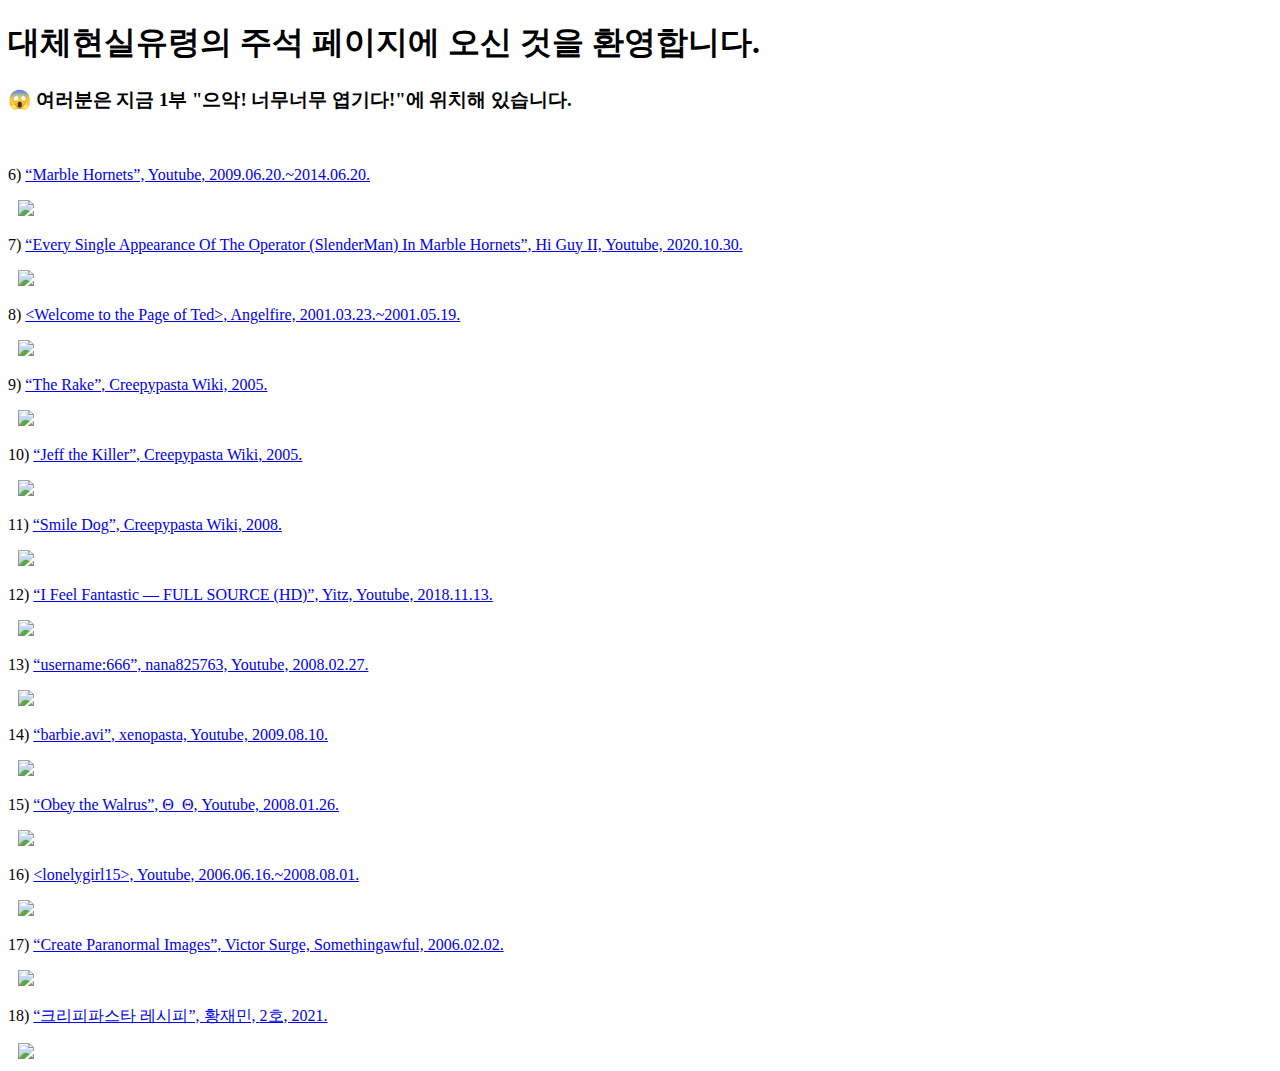
==== arg02.html @ 010c1af0 "Add files via upload" ====
<!DOCTYPE html>
<html lang="ko">
  <head>
    <meta charset="UTF-8">
    <title>대체현실유령: 2부 주석</title>
    <base target="_blank">
  </head>
  <body>
    <h1>대체현실유령의 주석 페이지에 오신 것을 환영합니다.</h1>
    <h3>😱 여러분은 지금 1부 "으악! 너무너무 엽기다!"에 위치해 있습니다.</h3><br>
    <p>6) <a href="https://www.youtube.com/user/MarbleHornets/featured">“Marble Hornets”, Youtube, 2009.06.20.~2014.06.20.</a></p>
      <img src="https://upload.wikimedia.org/wikipedia/en/f/fe/MarbleHornetsTitleLogo.jpg" style="width:300px; height:auto; align="top" hspace="10">
    <p>7) <a href="https://www.youtube.com/watch/?v=MmwqDGEBbs4">“Every Single Appearance Of The Operator (SlenderMan) In Marble Hornets”, Hi Guy II, Youtube, 2020.10.30.</a></p>
      <img src="https://hips.hearstapps.com/esq.h-cdn.co/assets/16/45/1478806865-slender-man.jpg" style="width:300px; height:auto; align="top" hspace="10">
    <p>8) <a href="https://www.angelfire.com/trek/caver/">&lt;Welcome to the Page of Ted&gt;, Angelfire, 2001.03.23.~2001.05.19.</a></p>
      <img src="https://www.angelfire.com/trek/caver/pictures/whipple.jpg" style="width:300px; height:auto; align="top" hspace="10">
    <p>9) <a href="https://creepypasta.fandom.com/wiki/The_Rake">“The Rake”, Creepypasta Wiki, 2005.</a></p>
      <img src="https://static.wikia.nocookie.net/creepypasta/images/0/04/The_Rake.jpg" style="width:300px; height:auto; align="top" hspace="10">
    <p>10) <a href="https://creepypastafiles.fandom.com/wiki/Jeff_the_Killer">“Jeff the Killer”, Creepypasta Wiki, 2005.</a></p>
      <img src="https://static.wikia.nocookie.net/creepypasta-files/images/5/56/JeffTheKiller%282%29.jpg" style="width:300px; height:auto; align="top" hspace="10">
    <p>11) <a href="https://creepypasta.fandom.com/wiki/Smile_Dog">“Smile Dog”, Creepypasta Wiki, 2008.</a></p>
      <img src="https://static.wikia.nocookie.net/creepypasta/images/1/1b/Smile.jpg" style="width:300px; height:auto; align="top" hspace="10">
    <p>12) <a href="https://www.youtube.com/watch?v=a6TdRD3moBk">“I Feel Fantastic — FULL SOURCE (HD)”, Yitz, Youtube, 2018.11.13.</a></p>
      <img src="https://i.kym-cdn.com/entries/icons/facebook/000/023/537/tara_image_thumbnail.jpg" style="width:300px; height:auto; align="top" hspace="10">
    <p>13) <a href="https://www.youtube.com/watch/?v=7iFXyLah2oQ">“username:666”, nana825763, Youtube, 2008.02.27.</a></p>
      <img src="https://i.ytimg.com/vi/7iFXyLah2oQ/hqdefault.jpg" style="width:300px; height:auto; align="top" hspace="10">
    <p>14) <a href="https://www.youtube.com/watch/?v=3gdnsVQ9ILE">“barbie.avi”, xenopasta, Youtube, 2009.08.10.</a></p>
      <img src="https://i.ytimg.com/vi/qfVM3yIT6Ks/hqdefault.jpg" style="width:300px; height:auto; align="top" hspace="10">
    <p>15) <a href="https://www.youtube.com/watch/?v=FHviwdECNjU">“Obey the Walrus”, Θ_Θ, Youtube, 2008.01.26.</a></p>
      <img src="https://i.ytimg.com/vi/FHviwdECNjU/mqdefault.jpg" style="width:300px; height:auto; align="top" hspace="10">
    <p>16) <a href="https://www.youtube.com/c/lonelygirl15">&lt;lonelygirl15&gt;, Youtube, 2006.06.16.~2008.08.01.</a></p>
      <img src="https://encrypted-tbn0.gstatic.com/images?q=tbn:ANd9GcT_Sd-jv0_xPZSH8VG1tNjFyQUi-xjLQM561sV6VpoLiEBMYsyqmiRxDJabpcYsbpEABKI&usqp=CAU" style="width:300px; height:auto; align="top" hspace="10">
    <p>17) <a href="https://forums.somethingawful.com/showthread.php?threadid=3150591&userid=0&perpage=40&pagenumber=3">“Create Paranormal Images”, Victor Surge, Somethingawful, 2006.02.02.</a></p>
      <img src="https://ichef.bbci.co.uk/news/640/mcs/media/images/75314000/jpg/_75314661_somethingawful_originalslender.jpg" style="width:300px; height:auto; align="top" hspace="10">
    <p>18) <a href="https://absofficial.us/2/index.html">“크리피파스타 레시피”, 황재민, <abs> 2호, 2021.</a></p>
      <img src="https://pbs.twimg.com/media/E-H7p8cWEAgQj96.jpg" style="width:300px; height:auto; align="top" hspace="10">
  </body>
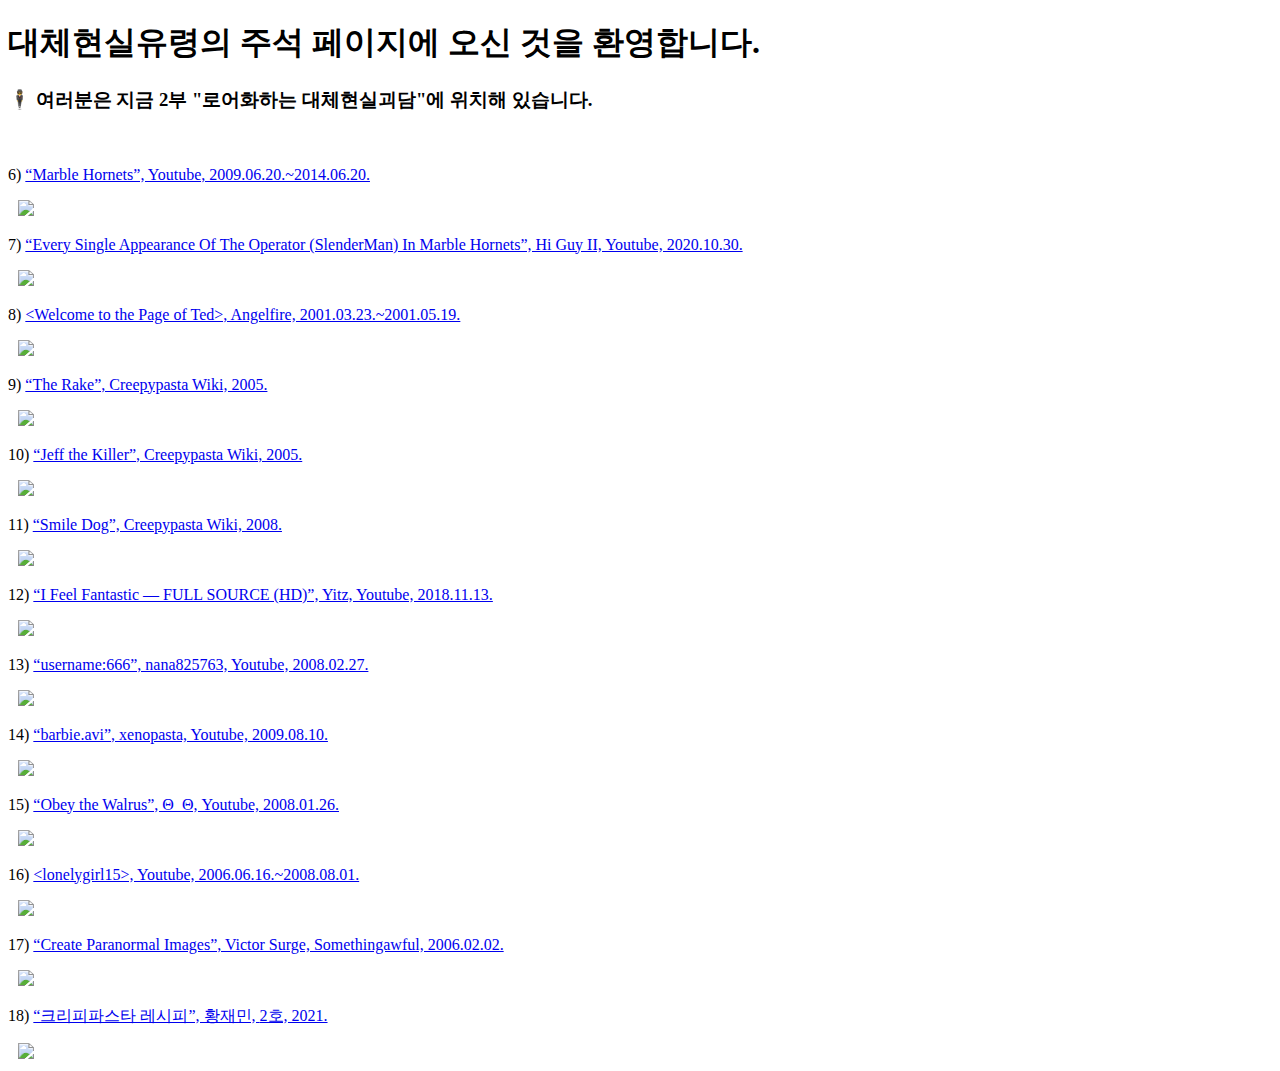
==== commit 9ff0d6e8: "Add files via upload" ====
--- a/arg02.html
+++ b/arg02.html
@@ -7,7 +7,7 @@
   </head>
   <body>
     <h1>대체현실유령의 주석 페이지에 오신 것을 환영합니다.</h1>
-    <h3>😱 여러분은 지금 1부 "으악! 너무너무 엽기다!"에 위치해 있습니다.</h3><br>
+    <h3>🕴️ 여러분은 지금 2부 "로어화하는 대체현실괴담"에 위치해 있습니다.</h3><br>
     <p>6) <a href="https://www.youtube.com/user/MarbleHornets/featured">“Marble Hornets”, Youtube, 2009.06.20.~2014.06.20.</a></p>
       <img src="https://upload.wikimedia.org/wikipedia/en/f/fe/MarbleHornetsTitleLogo.jpg" style="width:300px; height:auto; align="top" hspace="10">
     <p>7) <a href="https://www.youtube.com/watch/?v=MmwqDGEBbs4">“Every Single Appearance Of The Operator (SlenderMan) In Marble Hornets”, Hi Guy II, Youtube, 2020.10.30.</a></p>
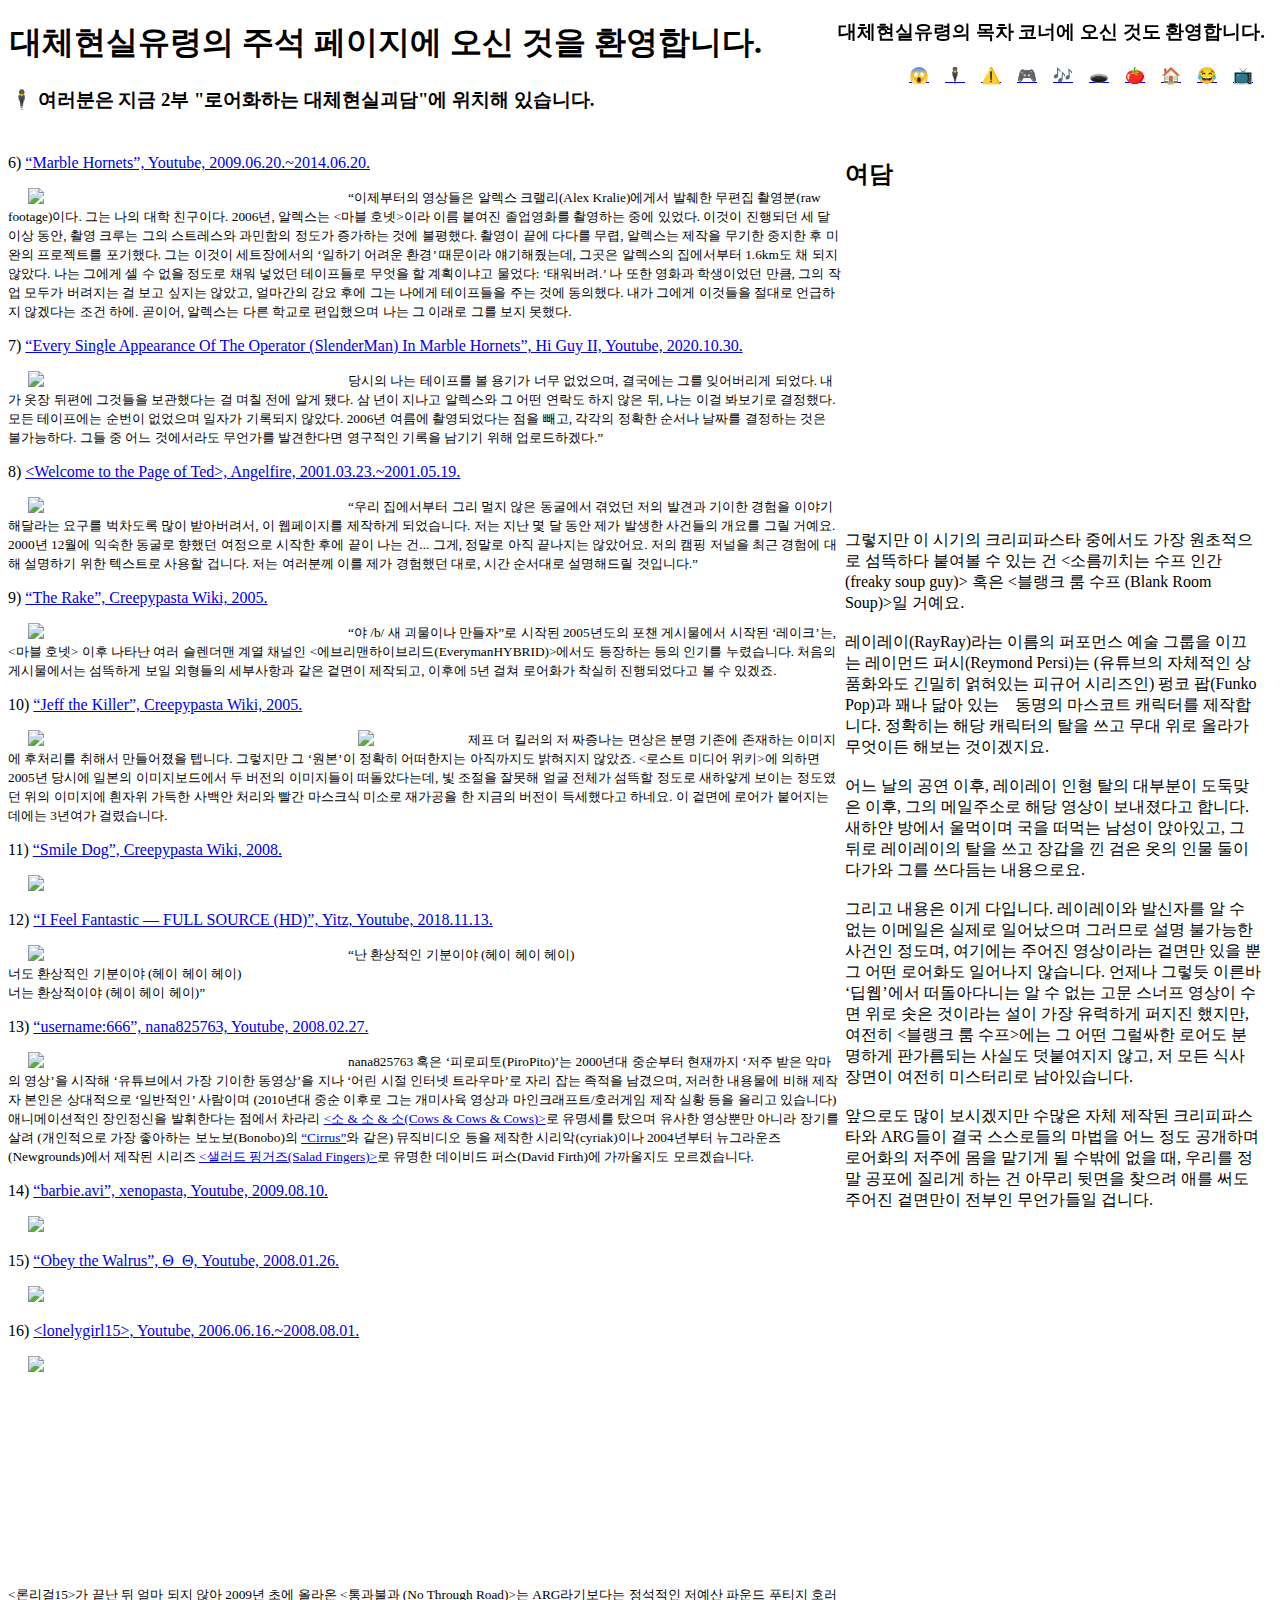
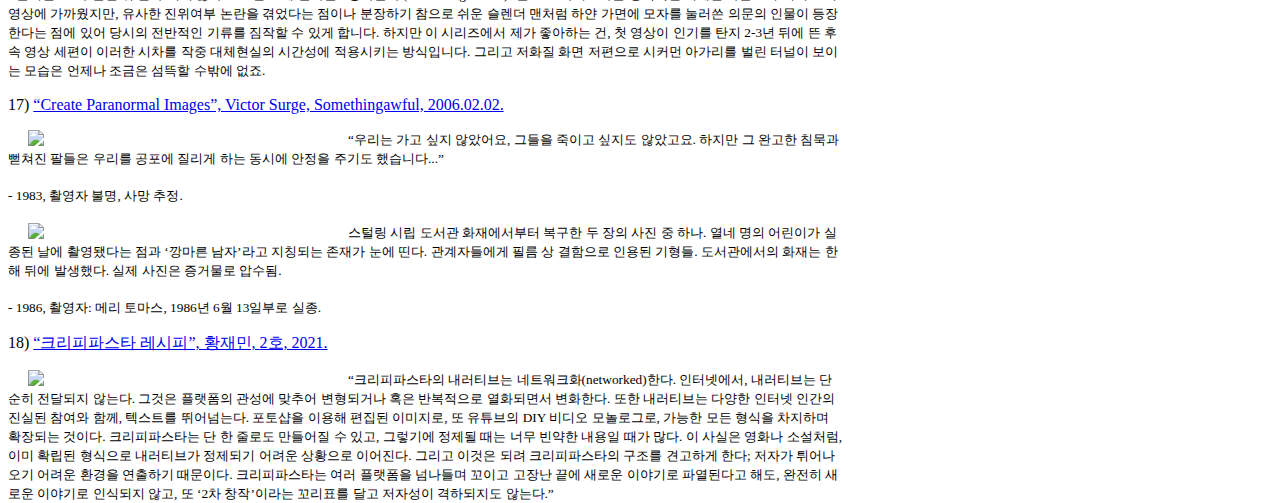
==== commit 8a743c1e: "Add files via upload" ====
--- a/arg02.html
+++ b/arg02.html
@@ -4,34 +4,84 @@
     <meta charset="UTF-8">
     <title>대체현실유령: 2부 주석</title>
     <base target="_blank">
+    <link rel="stylesheet" href="style.css">
   </head>
   <body>
+    <div class='header'>
     <h1>대체현실유령의 주석 페이지에 오신 것을 환영합니다.</h1>
-    <h3>🕴️ 여러분은 지금 2부 "로어화하는 대체현실괴담"에 위치해 있습니다.</h3><br>
+    <h3>🕴 여러분은 지금 2부 "로어화하는 대체현실괴담"에 위치해 있습니다.</h3>
+    </div>
+    <div class='index'>
+      <h3>대체현실유령의 목차 코너에 오신 것도 환영합니다.</h3>
+      <h4>
+        <a href="https://onezero42o.github.io/alternate-reality-ghost/arg01">😱</a>&nbsp;&nbsp;&nbsp;
+        <a href="https://onezero42o.github.io/alternate-reality-ghost/arg02">🕴</a>&nbsp;&nbsp;&nbsp;
+        <a href="https://onezero42o.github.io/alternate-reality-ghost/arg2+">⚠️</a>&nbsp;&nbsp;&nbsp;
+        <a href="https://onezero42o.github.io/alternate-reality-ghost/arg03">🎮</a>&nbsp;&nbsp;&nbsp;
+        <a href="https://onezero42o.github.io/alternate-reality-ghost/arg3+">🎶</a>&nbsp;&nbsp;&nbsp;
+        <a href="https://onezero42o.github.io/alternate-reality-ghost/arg04">🕳️</a>&nbsp;&nbsp;&nbsp;
+        <a href="https://onezero42o.github.io/alternate-reality-ghost/arg4+">🍅</a>&nbsp;&nbsp;&nbsp;
+        <a href="https://onezero42o.github.io/alternate-reality-ghost/arg05">🏠</a>&nbsp;&nbsp;&nbsp;
+        <a href="https://onezero42o.github.io/alternate-reality-ghost/arg5+">😂</a>&nbsp;&nbsp;&nbsp;
+        <a href="https://onezero42o.github.io/alternate-reality-ghost/arg06">📺</a>&nbsp;&nbsp;&nbsp;
+      </h4>
+    </div>
+    <div class='left'>
     <p>6) <a href="https://www.youtube.com/user/MarbleHornets/featured">“Marble Hornets”, Youtube, 2009.06.20.~2014.06.20.</a></p>
-      <img src="https://upload.wikimedia.org/wikipedia/en/f/fe/MarbleHornetsTitleLogo.jpg" style="width:300px; height:auto; align="top" hspace="10">
+      <img src="https://upload.wikimedia.org/wikipedia/en/f/fe/MarbleHornetsTitleLogo.jpg"  style="width:300px; height:auto; align="top" hspace="20" class="text"></img>
+      <small>“이제부터의 영상들은 알렉스 크랠리(Alex Kralie)에게서 발췌한 무편집 촬영분(raw footage)이다. 그는 나의 대학 친구이다. 2006년, 알렉스는 &lt;마블 호넷&gt;이라 이름 붙여진 졸업영화를 촬영하는 중에 있었다. 이것이 진행되던 세 달 이상 동안, 촬영 크루는 그의 스트레스와 과민함의 정도가 증가하는 것에 불평했다. 촬영이 끝에 다다를 무렵, 알렉스는 제작을 무기한 중지한 후 미완의 프로젝트를 포기했다. 그는 이것이 세트장에서의 ‘일하기 어려운 환경’ 때문이라 얘기해줬는데, 그곳은 알렉스의 집에서부터 1.6km도 채 되지 않았다. 나는 그에게 셀 수 없을 정도로 채워 넣었던 테이프들로 무엇을 할 계획이냐고 물었다: ‘태워버려.’ 나 또한 영화과 학생이었던 만큼, 그의 작업 모두가 버려지는 걸 보고 싶지는 않았고, 얼마간의 강요 후에 그는 나에게 테이프들을 주는 것에 동의했다. 내가 그에게 이것들을 절대로 언급하지 않겠다는 조건 하에. 곧이어, 알렉스는 다른 학교로 편입했으며 나는 그 이래로 그를 보지 못했다.</small>
+      <div style="clear:both"></div>
     <p>7) <a href="https://www.youtube.com/watch/?v=MmwqDGEBbs4">“Every Single Appearance Of The Operator (SlenderMan) In Marble Hornets”, Hi Guy II, Youtube, 2020.10.30.</a></p>
-      <img src="https://hips.hearstapps.com/esq.h-cdn.co/assets/16/45/1478806865-slender-man.jpg" style="width:300px; height:auto; align="top" hspace="10">
+      <img src="https://hips.hearstapps.com/esq.h-cdn.co/assets/16/45/1478806865-slender-man.jpg" style="width:300px; height:auto; align="top" hspace="20" class="text"></img>
+      <small>당시의 나는 테이프를 볼 용기가 너무 없었으며, 결국에는 그를 잊어버리게 되었다. 내가 옷장 뒤편에 그것들을 보관했다는 걸 며칠 전에 알게 됐다. 삼 년이 지나고 알렉스와 그 어떤 연락도 하지 않은 뒤, 나는 이걸 봐보기로 결정했다. 모든 테이프에는 순번이 없었으며 일자가 기록되지 않았다. 2006년 여름에 촬영되었다는 점을 빼고, 각각의 정확한 순서나 날짜를 결정하는 것은 불가능하다. 그들 중 어느 것에서라도 무언가를 발견한다면 영구적인 기록을 남기기 위해 업로드하겠다.”</small>
+      <div style="clear:both"></div>
     <p>8) <a href="https://www.angelfire.com/trek/caver/">&lt;Welcome to the Page of Ted&gt;, Angelfire, 2001.03.23.~2001.05.19.</a></p>
-      <img src="https://www.angelfire.com/trek/caver/pictures/whipple.jpg" style="width:300px; height:auto; align="top" hspace="10">
+      <img src="https://www.angelfire.com/trek/caver/pictures/whipple.jpg" style="width:300px; height:auto; align="top" hspace="20" class="text"></img>
+      <small>“우리 집에서부터 그리 멀지 않은 동굴에서 겪었던 저의 발견과 기이한 경험을 이야기해달라는 요구를 벅차도록 많이 받아버려서, 이 웹페이지를 제작하게 되었습니다. 저는 지난 몇 달 동안 제가 발생한 사건들의 개요를 그릴 거예요. 2000년 12월에 익숙한 동굴로 향했던 여정으로 시작한 후에 끝이 나는 건... 그게, 정말로 아직 끝나지는 않았어요. 저의 캠핑 저널을 최근 경험에 대해 설명하기 위한 텍스트로 사용할 겁니다. 저는 여러분께 이를 제가 경험했던 대로, 시간 순서대로 설명해드릴 것입니다.”</small>
+      <div style="clear:both"></div>
     <p>9) <a href="https://creepypasta.fandom.com/wiki/The_Rake">“The Rake”, Creepypasta Wiki, 2005.</a></p>
-      <img src="https://static.wikia.nocookie.net/creepypasta/images/0/04/The_Rake.jpg" style="width:300px; height:auto; align="top" hspace="10">
+      <img src="https://static.wikia.nocookie.net/creepypasta/images/0/04/The_Rake.jpg" style="width:300px; height:auto; align="top" hspace="20" class="text"></img>
+      <small>“야 /b/ 새 괴물이나 만들자”로 시작된 2005년도의 포챈 게시물에서 시작된 ‘레이크’는, &lt;마블 호넷&gt; 이후 나타난 여러 슬렌더맨 계열 채널인 &lt;에브리맨하이브리드(EverymanHYBRID)&gt;에서도 등장하는 등의 인기를 누렸습니다. 처음의 게시물에서는 섬뜩하게 보일 외형들의 세부사항과 같은 겉면이 제작되고, 이후에 5년 걸쳐 로어화가 착실히 진행되었다고 볼 수 있겠죠.</small>
+      <div style="clear:both"></div>
     <p>10) <a href="https://creepypastafiles.fandom.com/wiki/Jeff_the_Killer">“Jeff the Killer”, Creepypasta Wiki, 2005.</a></p>
-      <img src="https://static.wikia.nocookie.net/creepypasta-files/images/5/56/JeffTheKiller%282%29.jpg" style="width:300px; height:auto; align="top" hspace="10">
+      <img src="https://static.wikia.nocookie.net/creepypasta-files/images/5/56/JeffTheKiller%282%29.jpg" style="width:300px; height:auto; align="top" hspace="20" class="text"></img>
+      <img src="https://lostmediawiki.com/images/thumb/9/92/2005090823_1156960870.jpg/526px-2005090823_1156960870.jpg" style="width:100px; height:auto; align="top" hspace="10" class="text"></img>
+      <small>제프 더 킬러의 저 짜증나는 면상은 분명 기존에 존재하는 이미지에 후처리를 취해서 만들어졌을 텝니다. 그렇지만 그 ‘원본’이 정확히 어떠한지는 아직까지도 밝혀지지 않았죠. &lt;로스트 미디어 위키&gt;에 의하면 2005년 당시에 일본의 이미지보드에서 두 버전의 이미지들이 떠돌았다는데, 빛 조절을 잘못해 얼굴 전체가 섬뜩할 정도로 새하얗게 보이는 정도였던 위의 이미지에 흰자위 가득한 사백안 처리와 빨간 마스크식 미소로 재가공을 한 지금의 버전이 득세했다고 하네요. 이 겉면에 로어가 붙어지는 데에는 3년여가 걸렸습니다.</small>
+      <div style="clear:both"></div>
     <p>11) <a href="https://creepypasta.fandom.com/wiki/Smile_Dog">“Smile Dog”, Creepypasta Wiki, 2008.</a></p>
-      <img src="https://static.wikia.nocookie.net/creepypasta/images/1/1b/Smile.jpg" style="width:300px; height:auto; align="top" hspace="10">
+      <img src="https://static.wikia.nocookie.net/creepypasta/images/1/1b/Smile.jpg" style="width:300px; height:auto; align="top" hspace="20"></img>
     <p>12) <a href="https://www.youtube.com/watch?v=a6TdRD3moBk">“I Feel Fantastic — FULL SOURCE (HD)”, Yitz, Youtube, 2018.11.13.</a></p>
-      <img src="https://i.kym-cdn.com/entries/icons/facebook/000/023/537/tara_image_thumbnail.jpg" style="width:300px; height:auto; align="top" hspace="10">
+      <img src="https://i.kym-cdn.com/entries/icons/facebook/000/023/537/tara_image_thumbnail.jpg" style="width:300px; height:auto; align="top" hspace="20" class="text"></img>
+      <small>“난 환상적인 기분이야 (헤이 헤이 헤이)<br>너도 환상적인 기분이야 (헤이 헤이 헤이)<br>너는 환상적이야 (헤이 헤이 헤이)” </small>
+      <div style="clear:both"></div>
     <p>13) <a href="https://www.youtube.com/watch/?v=7iFXyLah2oQ">“username:666”, nana825763, Youtube, 2008.02.27.</a></p>
-      <img src="https://i.ytimg.com/vi/7iFXyLah2oQ/hqdefault.jpg" style="width:300px; height:auto; align="top" hspace="10">
+      <img src="https://i.ytimg.com/vi/7iFXyLah2oQ/hqdefault.jpg" style="width:300px; height:auto; align="top" hspace="20" class="text"></img>
+      <small>nana825763 혹은 ‘피로피토(PiroPito)’는 2000년대 중순부터 현재까지 ‘저주 받은 악마의 영상’을 시작해 ‘유튜브에서 가장 기이한 동영상’을 지나 ‘어린 시절 인터넷 트라우마’로 자리 잡는 족적을 남겼으며, 저러한 내용물에 비해 제작자 본인은 상대적으로 ‘일반적인’ 사람이며 (2010년대 중순 이후로 그는 개미사육 영상과 마인크래프트/호러게임 제작 실황 등을 올리고 있습니다) 애니메이션적인 장인정신을 발휘한다는 점에서 차라리 <a href="https://www.youtube.com/watch?v=FavUpD_IjVY">&lt;소 & 소 & 소(Cows & Cows & Cows)&gt;</a>로 유명세를 탔으며 유사한 영상뿐만 아니라 장기를 살려 (개인적으로 가장 좋아하는 보노보(Bonobo)의 <a href="https://www.youtube.com/watch?v=WF34N4gJAKE">“Cirrus”</a>와 같은) 뮤직비디오 등을 제작한 시리악(cyriak)이나 2004년부터 뉴그라운즈(Newgrounds)에서 제작된 시리즈 <a href="https://www.youtube.com/watch?v=tfy1ffrftoE">&lt;샐러드 핑거즈(Salad Fingers)&gt;</a>로 유명한 데이비드 퍼스(David Firth)에 가까울지도 모르겠습니다. </small>
+      <div style="clear:both"></div>
     <p>14) <a href="https://www.youtube.com/watch/?v=3gdnsVQ9ILE">“barbie.avi”, xenopasta, Youtube, 2009.08.10.</a></p>
-      <img src="https://i.ytimg.com/vi/qfVM3yIT6Ks/hqdefault.jpg" style="width:300px; height:auto; align="top" hspace="10">
+      <img src="https://i.ytimg.com/vi/qfVM3yIT6Ks/hqdefault.jpg" style="width:300px; height:auto; align="top" hspace="20"></img>
     <p>15) <a href="https://www.youtube.com/watch/?v=FHviwdECNjU">“Obey the Walrus”, Θ_Θ, Youtube, 2008.01.26.</a></p>
-      <img src="https://i.ytimg.com/vi/FHviwdECNjU/mqdefault.jpg" style="width:300px; height:auto; align="top" hspace="10">
+      <img src="https://i.ytimg.com/vi/FHviwdECNjU/mqdefault.jpg" style="width:300px; height:auto; align="top" hspace="20"></img>
     <p>16) <a href="https://www.youtube.com/c/lonelygirl15">&lt;lonelygirl15&gt;, Youtube, 2006.06.16.~2008.08.01.</a></p>
-      <img src="https://encrypted-tbn0.gstatic.com/images?q=tbn:ANd9GcT_Sd-jv0_xPZSH8VG1tNjFyQUi-xjLQM561sV6VpoLiEBMYsyqmiRxDJabpcYsbpEABKI&usqp=CAU" style="width:300px; height:auto; align="top" hspace="10">
+      <img src="https://encrypted-tbn0.gstatic.com/images?q=tbn:ANd9GcT_Sd-jv0_xPZSH8VG1tNjFyQUi-xjLQM561sV6VpoLiEBMYsyqmiRxDJabpcYsbpEABKI&usqp=CAU" style="width:300px; height:auto; align="top" hspace="20" class="text"></img>
+      <iframe height=225px width:auto; src="https://www.youtube.com/embed/08rj_ioKNSo" title="YouTube video player" frameborder="0" allow="accelerometer; autoplay; clipboard-write; encrypted-media; gyroscope; picture-in-picture" allowfullscreen></iframe><br>
+      <small>&lt;론리걸15&gt;가 끝난 뒤 얼마 되지 않아 2009년 초에 올라온 &lt;통과불과 (No Through Road)&gt;는 ARG라기보다는 정석적인 저예산 파운드 푸티지 호러 영상에 가까웠지만, 유사한 진위여부 논란을 겪었다는 점이나 분장하기 참으로 쉬운 슬렌더 맨처럼 하얀 가면에 모자를 눌러쓴 의문의 인물이 등장한다는 점에 있어 당시의 전반적인 기류를 짐작할 수 있게 합니다. 하지만 이 시리즈에서 제가 좋아하는 건, 첫 영상이 인기를 탄지 2-3년 뒤에 뜬 후속 영상 세편이 이러한 시차를 작중 대체현실의 시간성에 적용시키는 방식입니다. 그리고 저화질 화면 저편으로 시커먼 아가리를 벌린 터널이 보이는 모습은 언제나 조금은 섬뜩할 수밖에 없죠.</small>
+      <div style="clear:both"></div>
     <p>17) <a href="https://forums.somethingawful.com/showthread.php?threadid=3150591&userid=0&perpage=40&pagenumber=3">“Create Paranormal Images”, Victor Surge, Somethingawful, 2006.02.02.</a></p>
-      <img src="https://ichef.bbci.co.uk/news/640/mcs/media/images/75314000/jpg/_75314661_somethingawful_originalslender.jpg" style="width:300px; height:auto; align="top" hspace="10">
+      <img src="https://ichef.bbci.co.uk/news/640/mcs/media/images/75314000/jpg/_75314661_somethingawful_originalslender.jpg" style="width:300px; height:auto; align="top" hspace="20" class="text"></img>
+      <small>“우리는 가고 싶지 않았어요, 그들을 죽이고 싶지도 않았고요. 하지만 그 완고한 침묵과 뻗쳐진 팔들은 우리를 공포에 질리게 하는 동시에 안정을 주기도 했습니다...”<br><br> - 1983, 촬영자 불명, 사망 추정.</small>
+      <div style="clear:both"></div><br>
+      <img src="https://assets3.cbsnewsstatic.com/hub/i/r/2017/03/02/ba3adb8b-7ca1-418f-845d-aa560a649819/thumbnail/640x821/1bb55bd5b2a6fb2cb9a2057e0e3c58bf/slendermanog.png" style="width:300px; height:auto; align="top" hspace="20" class="text"></img>
+      <small>스털링 시립 도서관 화재에서부터 복구한 두 장의 사진 중 하나. 열네 명의 어린이가 실종된 날에 촬영됐다는 점과 ‘깡마른 남자’라고 지칭되는 존재가 눈에 띤다. 관계자들에게 필름 상 결함으로 인용된 기형들. 도서관에서의 화재는 한 해 뒤에 발생했다. 실제 사진은 증거물로 압수됨.<br><br> - 1986, 촬영자: 메리 토마스, 1986년 6월 13일부로 실종.</small>
+      <div style="clear:both"></div>
     <p>18) <a href="https://absofficial.us/2/index.html">“크리피파스타 레시피”, 황재민, <abs> 2호, 2021.</a></p>
-      <img src="https://pbs.twimg.com/media/E-H7p8cWEAgQj96.jpg" style="width:300px; height:auto; align="top" hspace="10">
+      <img src="https://pbs.twimg.com/media/E-H7p8cWEAgQj96.jpg" style="width:300px; height:auto; align="top" hspace="20" class="text"></img>
+      <small>“크리피파스타의 내러티브는 네트워크화(networked)한다. 인터넷에서, 내러티브는 단순히 전달되지 않는다. 그것은 플랫폼의 관성에 맞추어 변형되거나 혹은 반복적으로 열화되면서 변화한다. 또한 내러티브는 다양한 인터넷 인간의 진실된 참여와 함께, 텍스트를 뛰어넘는다. 포토샵을 이용해 편집된 이미지로, 또 유튜브의 DIY 비디오 모놀로그로, 가능한 모든 형식을 차지하며 확장되는 것이다. 크리피파스타는 단 한 줄로도 만들어질 수 있고, 그렇기에 정제될 때는 너무 빈약한 내용일 때가 많다. 이 사실은 영화나 소설처럼, 이미 확립된 형식으로 내러티브가 정제되기 어려운 상황으로 이어진다. 그리고 이것은 되려 크리피파스타의 구조를 견고하게 한다; 저자가 튀어나오기 어려운 환경을 연출하기 때문이다. 크리피파스타는 여러 플랫폼을 넘나들며 꼬이고 고장난 끝에 새로운 이야기로 파열된다고 해도, 완전히 새로운 이야기로 인식되지 않고, 또 ‘2차 창작’이라는 꼬리표를 달고 저자성이 격하되지도 않는다.”</small>
+    </div>
+    <div class='right'>
+      <h2>여담</h2>
+      <iframe width="400px" height="300px" src="https://www.youtube.com/embed/6VMRAGxjOoA" title="YouTube video player" frameborder="0" allow="accelerometer; autoplay; clipboard-write; encrypted-media; gyroscope; picture-in-picture" allowfullscreen></iframe>
+      <p>그렇지만 이 시기의 크리피파스타 중에서도 가장 원초적으로 섬뜩하다 붙여볼 수 있는 건 &lt;소름끼치는 수프 인간 (freaky soup guy)&gt; 혹은 &lt;블랭크 룸 수프 (Blank Room Soup)&gt;일 거예요.<br><br>레이레이(RayRay)라는 이름의 퍼포먼스 예술 그룹을 이끄는 레이먼드 퍼시(Reymond Persi)는 (유튜브의 자체적인 상품화와도 긴밀히 얽혀있는 피규어 시리즈인) 펑코 팝(Funko Pop)과 꽤나 닮아 있는　동명의 마스코트 캐릭터를 제작합니다. 정확히는 해당 캐릭터의 탈을 쓰고 무대 위로 올라가 무엇이든 해보는 것이겠지요.<br><br>어느 날의 공연 이후, 레이레이 인형 탈의 대부분이 도둑맞은 이후, 그의 메일주소로 해당 영상이 보내졌다고 합니다. 새하얀 방에서 울먹이며 국을 떠먹는 남성이 앉아있고, 그 뒤로 레이레이의 탈을 쓰고 장갑을 낀 검은 옷의 인물 둘이 다가와 그를 쓰다듬는 내용으로요.<br><br>그리고 내용은 이게 다입니다. 레이레이와 발신자를 알 수 없는 이메일은 실제로 일어났으며 그러므로 설명 불가능한 사건인 정도며, 여기에는 주어진 영상이라는 겉면만 있을 뿐 그 어떤 로어화도 일어나지 않습니다. 언제나 그렇듯 이른바 ‘딥웹’에서 떠돌아다니는 알 수 없는 고문 스너프 영상이 수면 위로 솟은 것이라는 설이 가장 유력하게 퍼지진 했지만, 여전히 <블랭크 룸 수프>에는 그 어떤 그럴싸한 로어도 분명하게 판가름되는 사실도 덧붙여지지 않고, 저 모든 식사 장면이 여전히 미스터리로 남아있습니다.<br><br>앞으로도 많이 보시겠지만 수많은 자체 제작된 크리피파스타와 ARG들이 결국 스스로들의 마법을 어느 정도 공개하며 로어화의 저주에 몸을 맡기게 될 수밖에 없을 때, 우리를 정말 공포에 질리게 하는 건 아무리 뒷면을 찾으려 애를 써도 주어진 겉면만이 전부인 무언가들일 겁니다.</p>
+    </div>
   </body>
+</html>
--- a/style.css
+++ b/style.css
@@ -0,0 +1,30 @@
+.header {
+  position: fixed;
+  top: 0;
+  left: 0;
+  right: 0;
+  padding-left: 10px;
+  background-color: white;
+  }
+.index {
+  position: fixed;
+  top: 0;
+  right: 0;
+  padding-right: 15px;
+  background-color: white;
+  text-align: right;
+  }
+.left {
+  margin-top: 130px;
+  float: left;
+  width: 66%;
+  }
+.right {
+  margin-top: 130px;
+  float: right;
+  width: 33%;
+  margin-right: 10px;
+  }
+.text {
+    float:left;
+  }
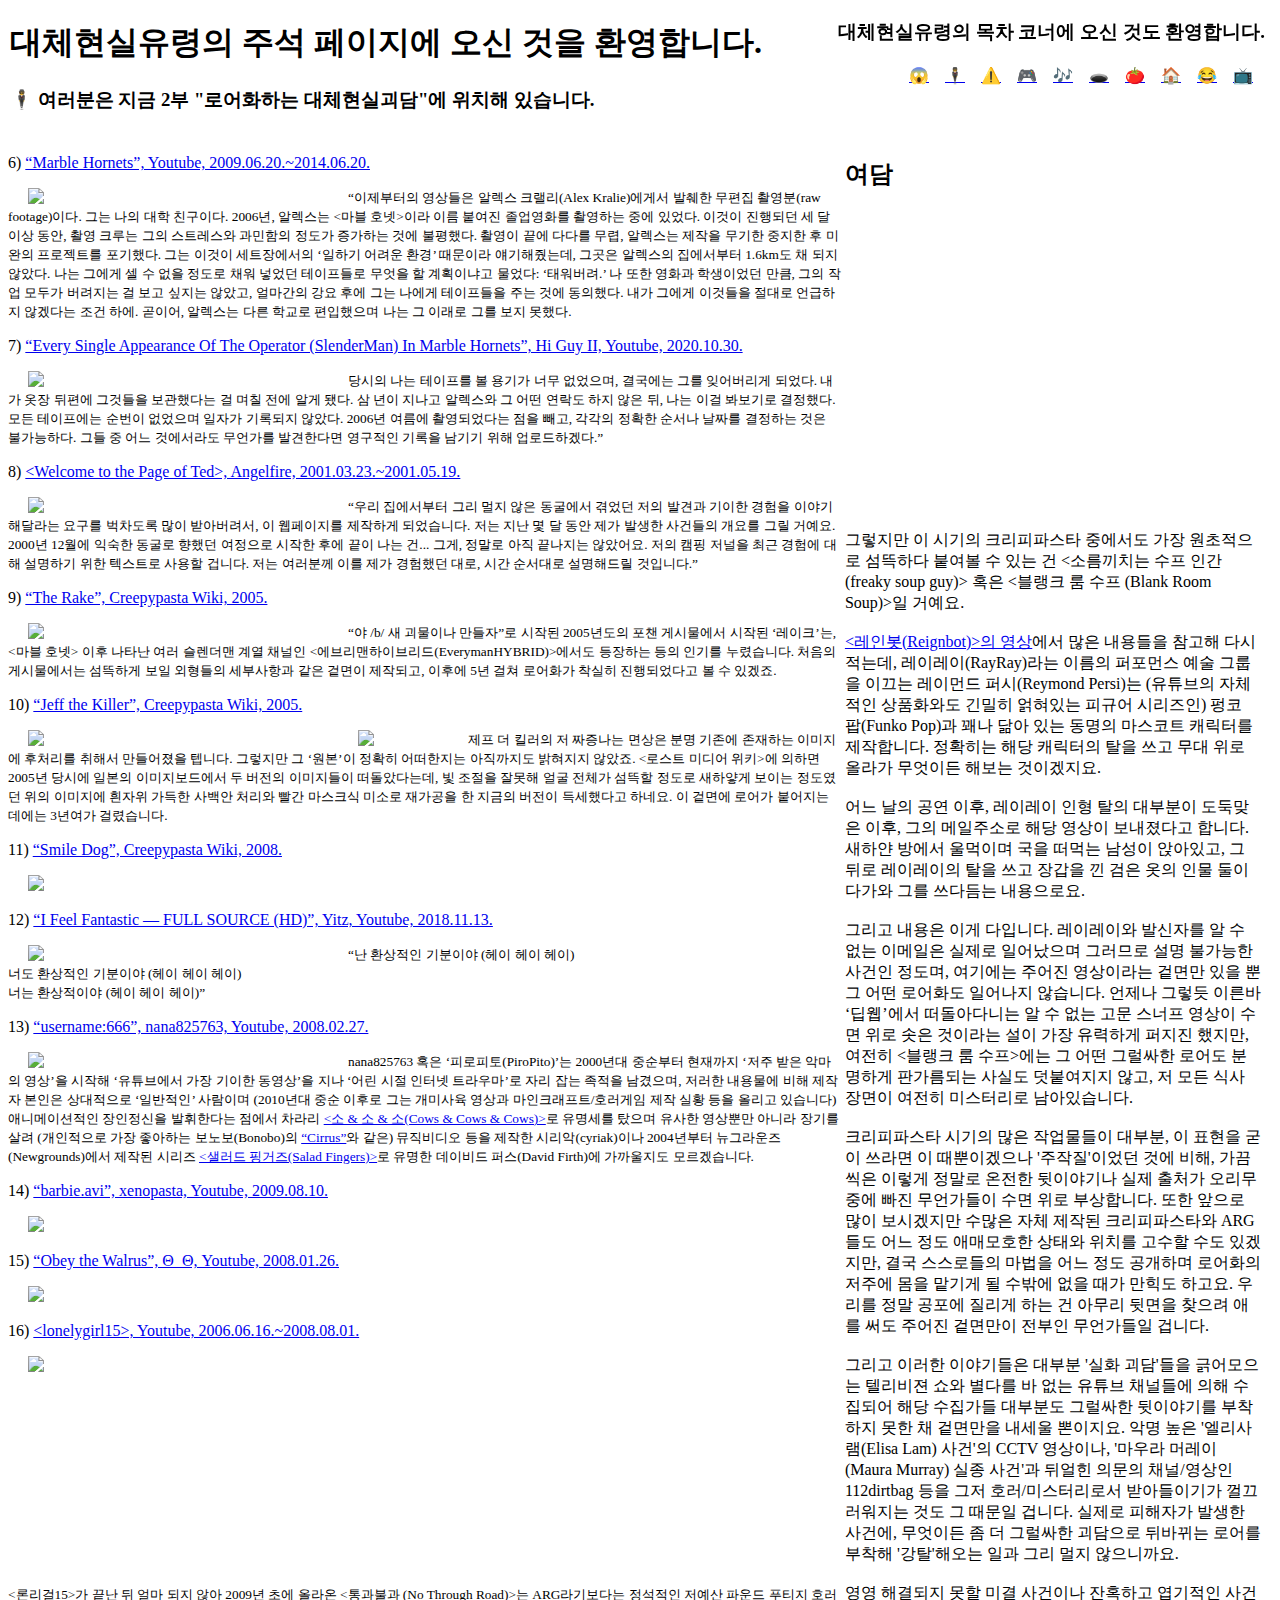
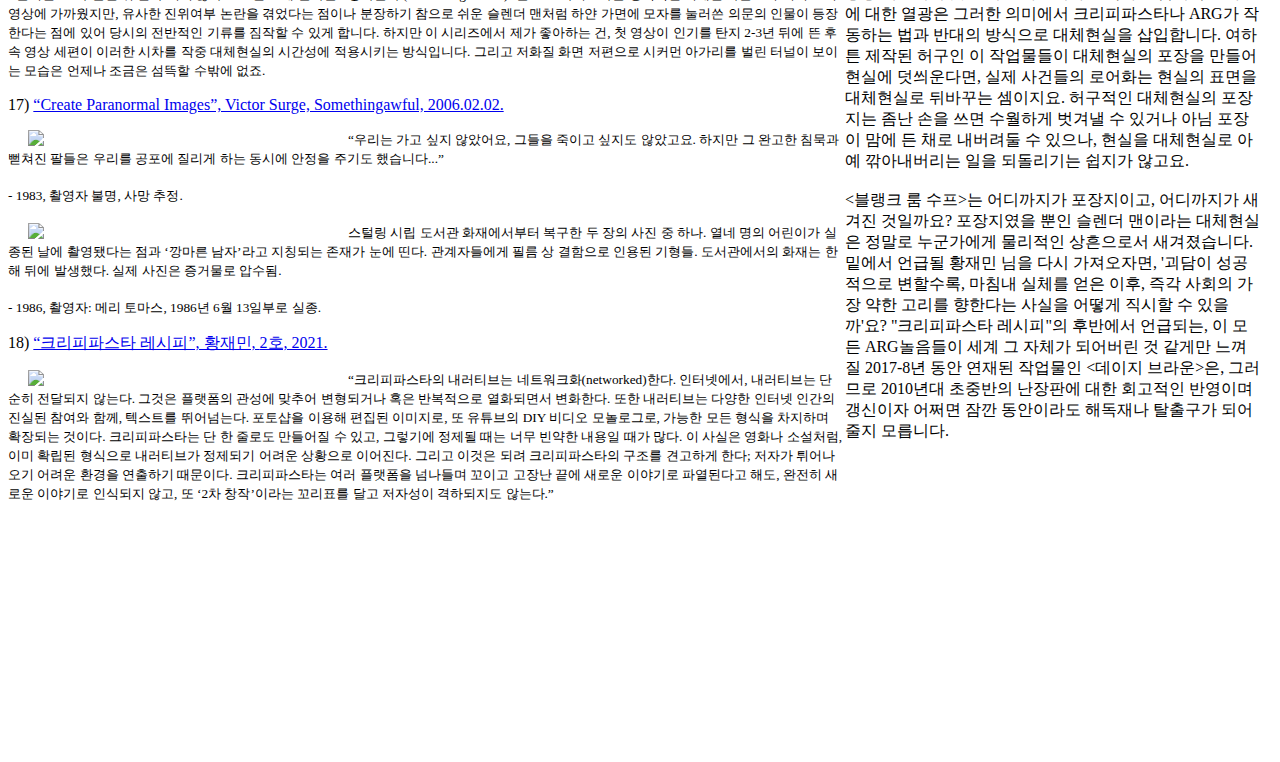
==== commit f85c9ef4: "Add files via upload" ====
--- a/arg02.html
+++ b/arg02.html
@@ -81,7 +81,8 @@
     <div class='right'>
       <h2>여담</h2>
       <iframe width="400px" height="300px" src="https://www.youtube.com/embed/6VMRAGxjOoA" title="YouTube video player" frameborder="0" allow="accelerometer; autoplay; clipboard-write; encrypted-media; gyroscope; picture-in-picture" allowfullscreen></iframe>
-      <p>그렇지만 이 시기의 크리피파스타 중에서도 가장 원초적으로 섬뜩하다 붙여볼 수 있는 건 &lt;소름끼치는 수프 인간 (freaky soup guy)&gt; 혹은 &lt;블랭크 룸 수프 (Blank Room Soup)&gt;일 거예요.<br><br>레이레이(RayRay)라는 이름의 퍼포먼스 예술 그룹을 이끄는 레이먼드 퍼시(Reymond Persi)는 (유튜브의 자체적인 상품화와도 긴밀히 얽혀있는 피규어 시리즈인) 펑코 팝(Funko Pop)과 꽤나 닮아 있는　동명의 마스코트 캐릭터를 제작합니다. 정확히는 해당 캐릭터의 탈을 쓰고 무대 위로 올라가 무엇이든 해보는 것이겠지요.<br><br>어느 날의 공연 이후, 레이레이 인형 탈의 대부분이 도둑맞은 이후, 그의 메일주소로 해당 영상이 보내졌다고 합니다. 새하얀 방에서 울먹이며 국을 떠먹는 남성이 앉아있고, 그 뒤로 레이레이의 탈을 쓰고 장갑을 낀 검은 옷의 인물 둘이 다가와 그를 쓰다듬는 내용으로요.<br><br>그리고 내용은 이게 다입니다. 레이레이와 발신자를 알 수 없는 이메일은 실제로 일어났으며 그러므로 설명 불가능한 사건인 정도며, 여기에는 주어진 영상이라는 겉면만 있을 뿐 그 어떤 로어화도 일어나지 않습니다. 언제나 그렇듯 이른바 ‘딥웹’에서 떠돌아다니는 알 수 없는 고문 스너프 영상이 수면 위로 솟은 것이라는 설이 가장 유력하게 퍼지진 했지만, 여전히 <블랭크 룸 수프>에는 그 어떤 그럴싸한 로어도 분명하게 판가름되는 사실도 덧붙여지지 않고, 저 모든 식사 장면이 여전히 미스터리로 남아있습니다.<br><br>앞으로도 많이 보시겠지만 수많은 자체 제작된 크리피파스타와 ARG들이 결국 스스로들의 마법을 어느 정도 공개하며 로어화의 저주에 몸을 맡기게 될 수밖에 없을 때, 우리를 정말 공포에 질리게 하는 건 아무리 뒷면을 찾으려 애를 써도 주어진 겉면만이 전부인 무언가들일 겁니다.</p>
+      <p>그렇지만 이 시기의 크리피파스타 중에서도 가장 원초적으로 섬뜩하다 붙여볼 수 있는 건 &lt;소름끼치는 수프 인간 (freaky soup guy)&gt; 혹은 &lt;블랭크 룸 수프 (Blank Room Soup)&gt;일 거예요.<br><br><a href="https://www.youtube.com/watch?v=sFd2wTvhQHg">&lt;레인봇(Reignbot)&gt;의 영상</a>에서 많은 내용들을 참고해 다시 적는데, 레이레이(RayRay)라는 이름의 퍼포먼스 예술 그룹을 이끄는 레이먼드 퍼시(Reymond Persi)는 (유튜브의 자체적인 상품화와도 긴밀히 얽혀있는 피규어 시리즈인) 펑코 팝(Funko Pop)과 꽤나 닮아 있는 동명의 마스코트 캐릭터를 제작합니다. 정확히는 해당 캐릭터의 탈을 쓰고 무대 위로 올라가 무엇이든 해보는 것이겠지요.<br><br>어느 날의 공연 이후, 레이레이 인형 탈의 대부분이 도둑맞은 이후, 그의 메일주소로 해당 영상이 보내졌다고 합니다. 새하얀 방에서 울먹이며 국을 떠먹는 남성이 앉아있고, 그 뒤로 레이레이의 탈을 쓰고 장갑을 낀 검은 옷의 인물 둘이 다가와 그를 쓰다듬는 내용으로요.<br><br>그리고 내용은 이게 다입니다. 레이레이와 발신자를 알 수 없는 이메일은 실제로 일어났으며 그러므로 설명 불가능한 사건인 정도며, 여기에는 주어진 영상이라는 겉면만 있을 뿐 그 어떤 로어화도 일어나지 않습니다. 언제나 그렇듯 이른바 ‘딥웹’에서 떠돌아다니는 알 수 없는 고문 스너프 영상이 수면 위로 솟은 것이라는 설이 가장 유력하게 퍼지진 했지만, 여전히 <블랭크 룸 수프>에는 그 어떤 그럴싸한 로어도 분명하게 판가름되는 사실도 덧붙여지지 않고, 저 모든 식사 장면이 여전히 미스터리로 남아있습니다.<br><br>크리피파스타 시기의 많은 작업물들이 대부분, 이 표현을 굳이 쓰라면 이 때뿐이겠으나 '주작질'이었던 것에 비해, 가끔씩은 이렇게 정말로 온전한 뒷이야기나 실제 출처가 오리무중에 빠진 무언가들이 수면 위로 부상합니다. 또한 앞으로 많이 보시겠지만 수많은 자체 제작된 크리피파스타와 ARG들도 어느 정도 애매모호한 상태와 위치를 고수할 수도 있겠지만, 결국 스스로들의 마법을 어느 정도 공개하며 로어화의 저주에 몸을 맡기게 될 수밖에 없을 때가 만힉도 하고요. 우리를 정말 공포에 질리게 하는 건 아무리 뒷면을 찾으려 애를 써도 주어진 겉면만이 전부인 무언가들일 겁니다.<br><br>그리고 이러한 이야기들은 대부분 '실화 괴담'들을 긁어모으는 텔리비젼 쇼와 별다를 바 없는 유튜브 채널들에 의해 수집되어 해당 수집가들 대부분도 그럴싸한 뒷이야기를 부착하지 못한 채 겉면만을 내세울 뽄이지요. 악명 높은 '엘리사 램(Elisa Lam) 사건'의 CCTV 영상이나, '마우라 머레이(Maura Murray) 실종 사건'과 뒤얼힌 의문의 채널/영상인 112dirtbag 등을 그저 호러/미스터리로서 받아들이기가 껄끄러워지는 것도 그 때문일 겁니다. 실제로 피해자가 발생한 사건에, 무엇이든 좀 더 그럴싸한 괴담으로 뒤바뀌는 로어를 부착해 '강탈'해오는 일과 그리 멀지 않으니까요.<br><br>영영 해결되지 못할 미결 사건이나 잔혹하고 엽기적인 사건에 대한 열광은 그러한 의미에서 크리피파스타나 ARG가 작동하는 법과 반대의 방식으로 대체현실을 삽입합니다. 여하튼 제작된 허구인 이 작업물들이 대체현실의 포장을 만들어 현실에 덧씌운다면, 실제 사건들의 로어화는 현실의 표면을 대체현실로 뒤바꾸는 셈이지요. 허구적인 대체현실의 포장지는 좀난 손을 쓰면 수월하게 벗겨낼 수 있거나 아님 포장이 맘에 든 채로 내버려둘 수 있으나, 현실을 대체현실로 아예 깎아내버리는 일을 되돌리기는 쉽지가 않고요.<br><br>&lt;블랭크 룸 수프&gt;는 어디까지가 포장지이고, 어디까지가 새겨진 것일까요? 포장지였을 뿐인 슬렌더 맨이라는 대체현실은 정말로 누군가에게 물리적인 상흔으로서 새겨졌습니다. 밑에서 언급될 황재민 님을 다시 가져오자면, '괴담이 성공적으로 변할수록, 마침내 실체를 얻은 이후, 즉각 사회의 가장 약한 고리를 향한다는 사실을 어떻게 직시할 수 있을까'요? "크리피파스타 레시피"의 후반에서 언급되는, 이 모든 ARG놀음들이 세계 그 자체가 되어버린 것 같게만 느껴질 2017-8년 동안 연재된 작업물인 &lt;데이지 브라운&gt;은, 그러므로 2010년대 초중반의 난장판에 대한 회고적인 반영이며 갱신이자 어쩌면 잠깐 동안이라도 해독재나 탈출구가 되어줄지 모릅니다. </p>
+      <iframe width="400px" height="300px" src="https://www.youtube.com/embed/zXB6zNWRDA0" title="YouTube video player" frameborder="0" allow="accelerometer; autoplay; clipboard-write; encrypted-media; gyroscope; picture-in-picture" allowfullscreen></iframe>
     </div>
   </body>
 </html>
